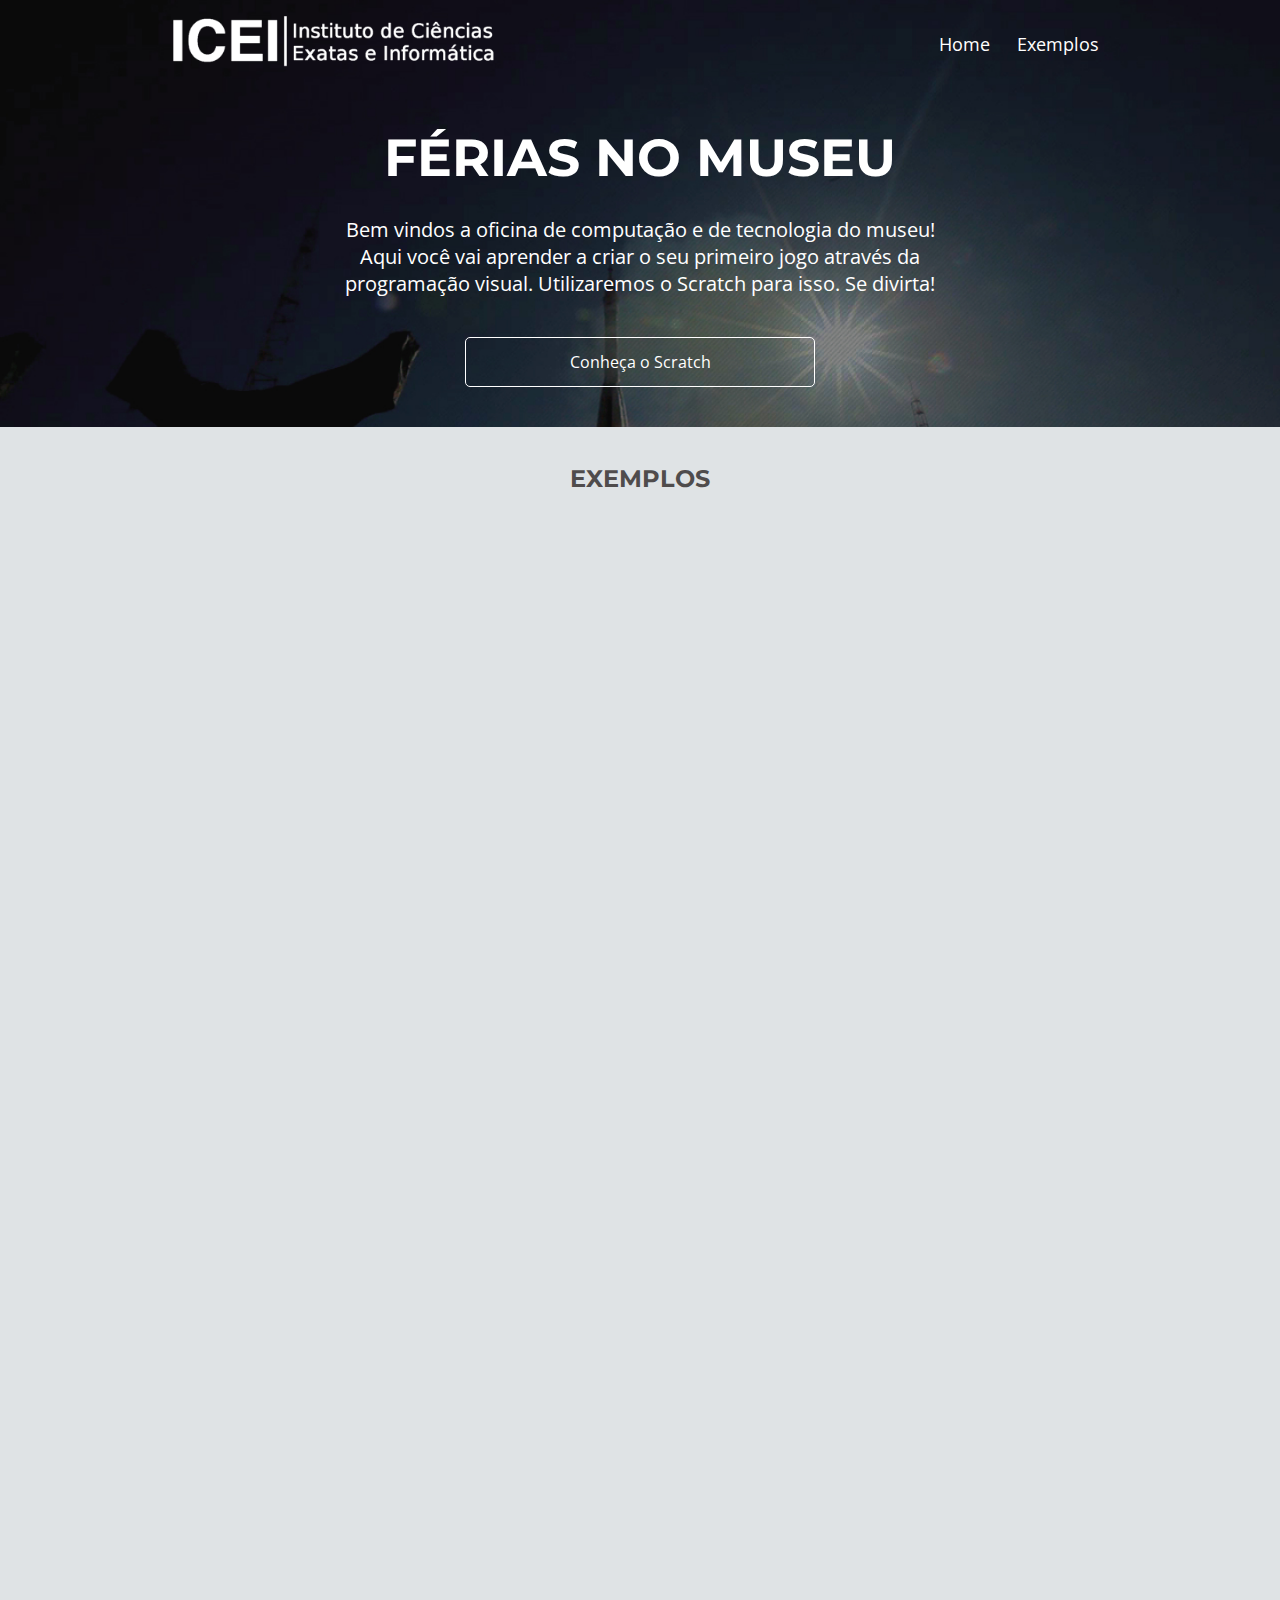
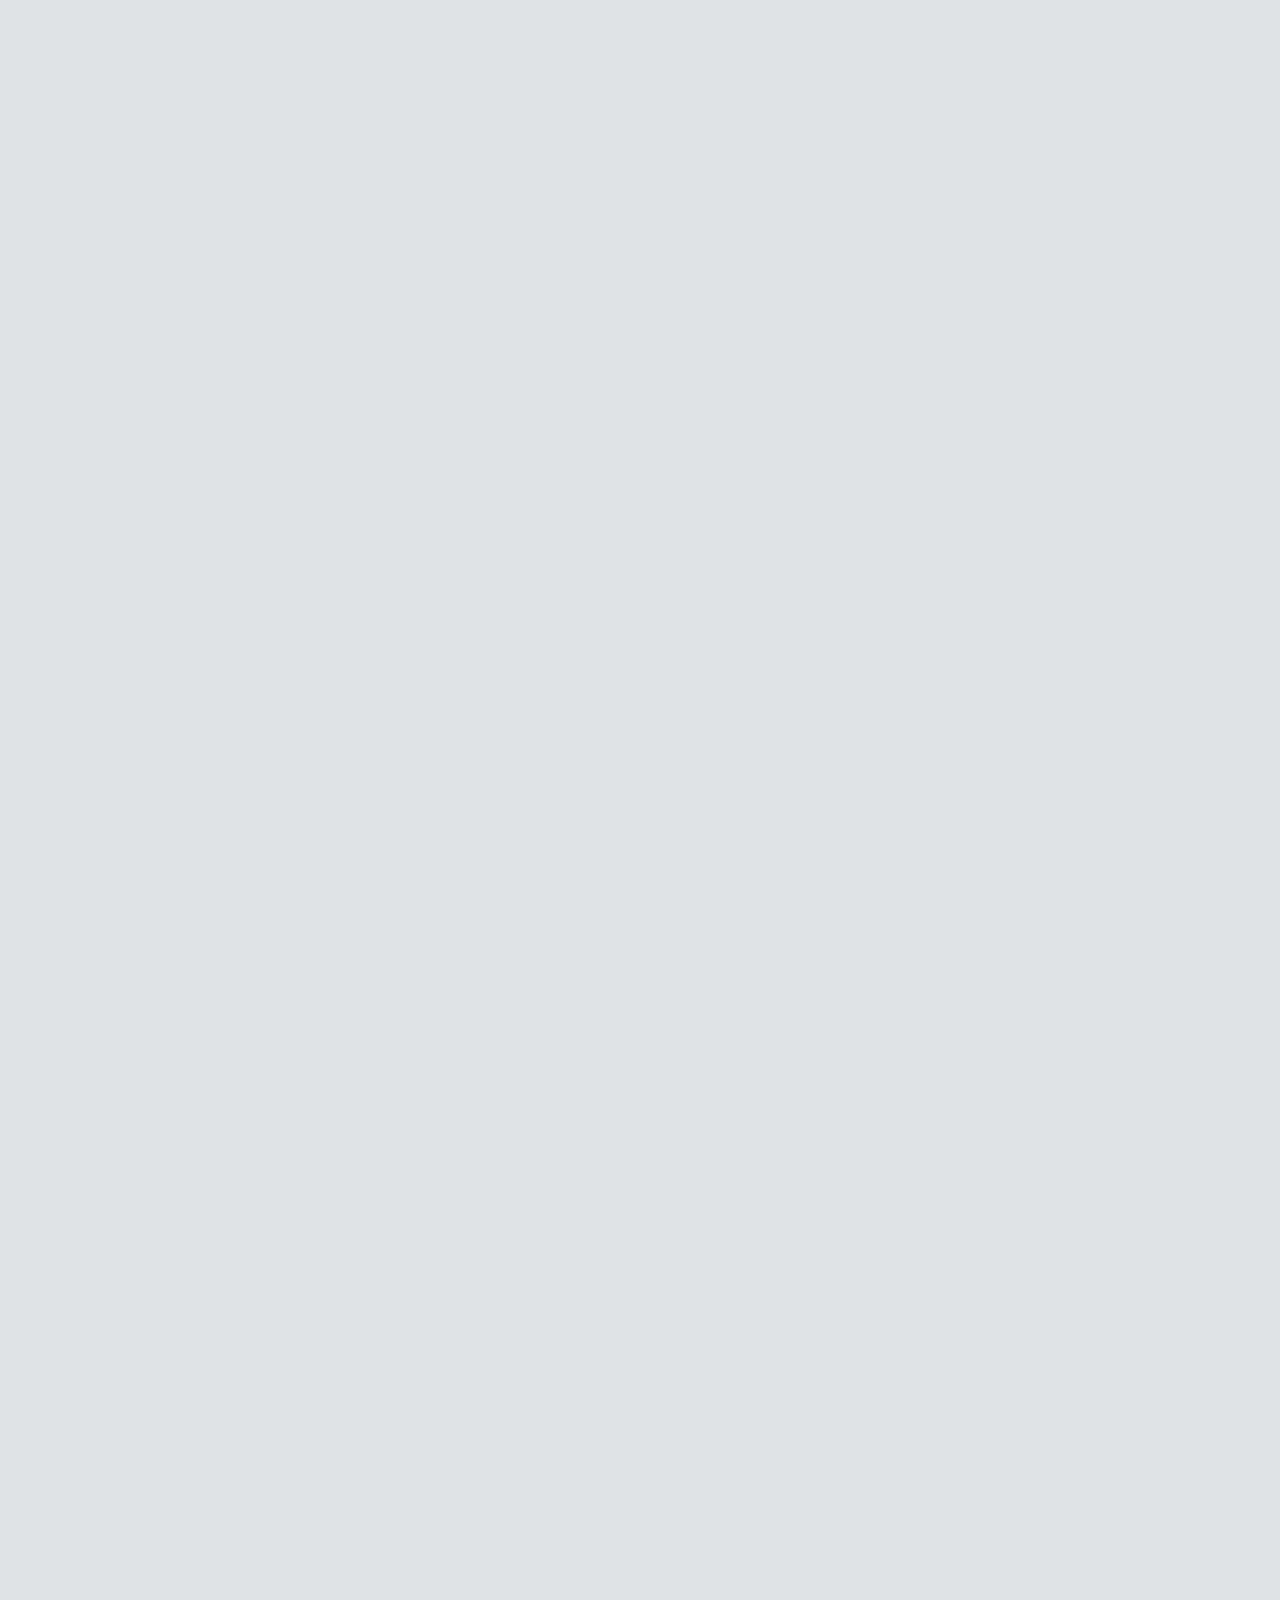
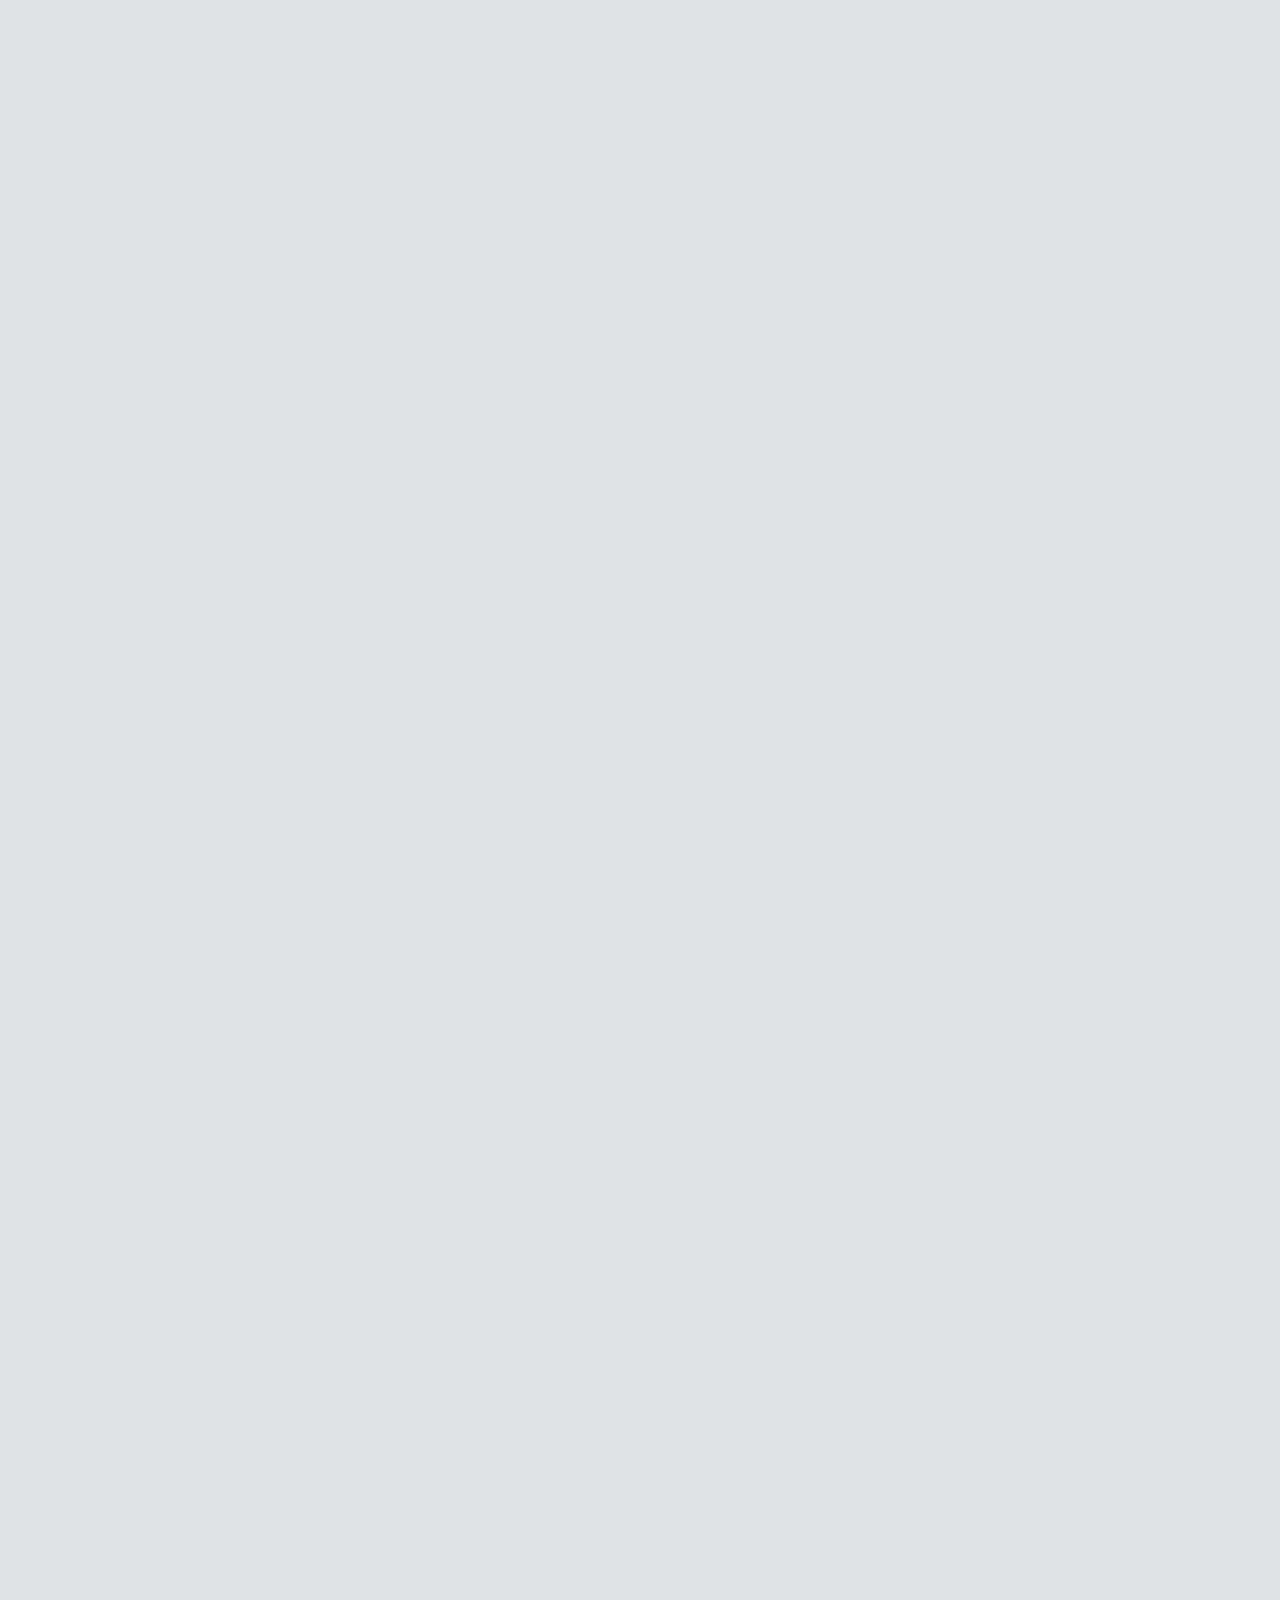
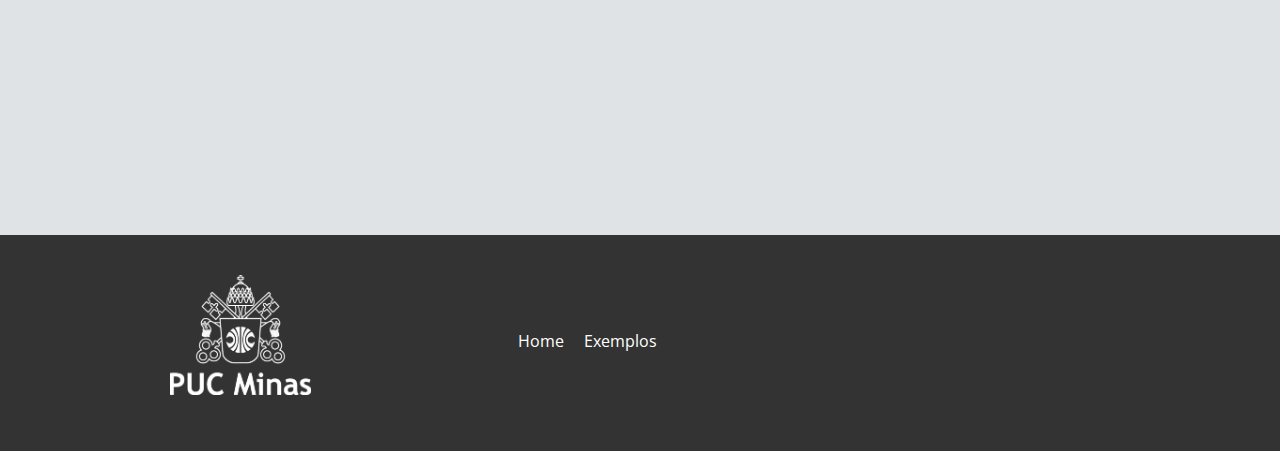
==== exemplos.html @ 4025d062 "maismais" ====
<!DOCTYPE html>
<html lang="pt-br">

<head>
    <meta charset="UTF-8">
    <meta name="viewport" content="width=device-width initial-scale=1.0">
    <title>Férias no Museu</title>
    <link rel="preconnect" href="https://fonts.googleapis.com">
    <link rel="preconnect" href="https://fonts.gstatic.com" crossorigin>
    <link
        href="https://fonts.googleapis.com/css2?family=Montserrat:wght@300;400;700&family=Open+Sans:wght@300;400;700&display=swap"
        rel="stylesheet">
    <link href="css/reset.css" rel="stylesheet">
    <link href="css/base.css" rel="stylesheet">
    <link href="css/cabecalho.css" rel="stylesheet">
    <link href="css/chamada.css" rel="stylesheet">
    <link href="css/destaques.css" rel="stylesheet">
    <link href="css/diferenciais.css" rel="stylesheet">
    <link href="css/sobre.css" rel="stylesheet">
    <link href="css/planos.css" rel="stylesheet">
    <link href="css/contato.css" rel="stylesheet">
    <link href="css/institucional.css" rel="stylesheet">
    <link href="css/rodape.css" rel="stylesheet">
</head>

<body>
    <header class="cabecalho container">
        <img class="cabecalho__logo" src="img/icei_logo.png" alt="Logo da Apeperia">
        <nav class="cabecalho__navegacao">
            <ul>
                <li class="cabecalho__link"><a href="index.html">Home</a></li>
                <li class="cabecalho__link"><a href="#destaques__id">Exemplos</a></li>
            </ul>
        </nav>
    </header>
    <main>
        <section class="chamada container">
            <h1 class="chamada__titulo">Férias no Museu</h1>
            <p class="chamada__texto">Bem vindos a oficina de computação e de tecnologia do museu! Aqui você vai aprender a criar o seu primeiro jogo através da programação visual. Utilizaremos o Scratch para isso. Se divirta!</p>
            <a class="chamada__botao botao" href="https://scratchbrasil.org.br/o-que-e-scratch/" target="_blank">Conheça o Scratch</a>
        </section>
        <section class="destaques container center" id="destaques__id">
            <h2 class="destaques__titulo">Exemplos</h2>
            <iframe src="https://scratch.mit.edu/projects/168537154/embed" width="600px" height="480px" allowtransparency="true" frameborder="0" scrolling="no" allowfullscreen="true"></iframe>                
            <iframe style="margin-top: 20px;" src="https://scratch.mit.edu/projects/569158925/embed" width="600px" height="480px" allowtransparency="true" frameborder="0" scrolling="no" allowfullscreen="true"></iframe>
            <iframe style="margin-top: 20px;" src="https://scratch.mit.edu/projects/562279040/embed" width="600px" height="480px" allowtransparency="true" frameborder="0" scrolling="no" allowfullscreen="true"></iframe>
            <iframe style="margin-top: 20px;" src="https://scratch.mit.edu/projects/294395360/embed" width="600px" height="480px" allowtransparency="true" frameborder="0" scrolling="no" allowfullscreen="true"></iframe>
            <iframe style="margin-top: 20px;" src="https://scratch.mit.edu/projects/17828009/embed" width="600px" height="480px" allowtransparency="true" frameborder="0" scrolling="no" allowfullscreen="true"></iframe>
            <iframe style="margin-top: 20px;" src="https://scratch.mit.edu/projects/2176968/embed" width="600px" height="480px" allowtransparency="true" frameborder="0" scrolling="no" allowfullscreen="true"></iframe>
            <iframe style="margin-top: 20px;" src="https://scratch.mit.edu/projects/347288396/embed" width="600px" height="480px" allowtransparency="true" frameborder="0" scrolling="no" allowfullscreen="true"></iframe>
            <iframe style="margin-top: 20px;" src="https://scratch.mit.edu/projects/2272352/embed" width="600px" height="480px" allowtransparency="true" frameborder="0" scrolling="no" allowfullscreen="true"></iframe>
            <iframe style="margin-top: 20px;" src="https://scratch.mit.edu/projects/121662453/embed" width="600px" height="480px" allowtransparency="true" frameborder="0" scrolling="no" allowfullscreen="true"></iframe>
        </section>
    </main>
    <footer class="rodape container">
        <img src="img/puc_logo.png" alt="Logo da Apeperia" class="rodape__logo">
        <nav>
            <ul class="rodape__navegacao">
                <li class="rodape__link"><a href="index.html">Home</a></li>
                <li class="rodape__link"><a href="#destaques__id">Exemplos</a></li>
            </ul>
        </nav>
    </footer>
</body>

</html>
---- css/base.css ----
:root {
    --branco: #FFF;
    --azul-claro: #DFE3E5;
    --vermelho-forte: #B72E2E;
    --cinza-escuro: #4F4C4C;
    --cinza-claro: #F7F4F4;
    --cinza-medio: #D9D9D9;
        
    --fonte-link: #0084FF;
    --fonte-cinza: #666;
    --borda-cabecalho-mobile: #103D4A;
    --bg-rodape: #333;
    --bg-chamada-mobile: #00161C;

    --planos-cartao-start: #56CCF2;
    --planos-cartao-ultra: #B04CD9;
    --planos-cartao-mega: #E33B3B;

    --montserrat: 'Montserrat', sans-serif;
    --opensans: 'Open Sans', sans-serif;
}

body {
    font-family: var(--opensans);
}

.container {
    padding-right: 6%;
    padding-left: 6%;
}

.center {
    display: flex;
    justify-content: center;
    flex-direction: column;
    align-items: center;
}

.botao {
    text-align: center;
    
    display: block;

    width: 100%;
    max-width: 350px;

    box-sizing: border-box;

    padding: 1rem 2rem;

    border: 1px solid var(--branco);
    border-radius: 5px;
}

@media screen and (min-width: 1024px) {
    .container {
        padding-left: calc((100% - 940px)/2);
        padding-right: calc((100% - 940px)/2);
    }
}
---- css/cabecalho.css ----
.cabecalho {
    color: var(--branco);

    width: 100%;

    box-sizing: border-box;

    display: flex;
    flex-direction: column;
    align-items: center;

    padding-top: .75rem;
    padding-bottom: .75rem;

    border-bottom: 1px solid var(--borda-cabecalho-mobile);

    position: absolute;
}

.cabecalho__logo {
    margin-bottom: 1.5rem;
    width: 35%;
}

.cabecalho__navegacao {
    text-align: center;
}

.cabecalho__link {
    font-size: 1.1rem;

    display: inline-block;

    margin-right: .7rem;
    margin-bottom: 1.25rem;
    margin-left: .7rem;
}

@media screen and (min-width: 1024px) {
    .cabecalho {
        flex-direction: row;
        justify-content: space-between;
        
        border: none;
    }
}
---- css/chamada.css ----
.chamada  {
    display: flex;
    flex-direction: column;
    align-items: center;

    color: var(--branco);
    text-align: center;
    
    background-color: var(--bg-chamada-mobile);

    padding-top: 12.25rem;
    padding-bottom: 2.5rem;
}

.chamada__titulo {
    font-family: var(--montserrat);
    font-size: 2rem;
    font-weight: 700;
    text-transform: uppercase;

    margin-bottom: 1.5rem;
}

.chamada__texto {
    font-size: 1.25rem;
    line-height: normal;

    margin: 0 auto 2.5rem;
}

.chamada__botao {
    width: 100%;
}

.preto_exemplos {
    color: black;
    border-color: black;
    margin-top: 30px;
}

@media screen and (min-width: 768px) {
    .chamada__texto {
        max-width: 600px;
    }
}

@media screen and (min-width: 1024px) {
    .chamada {
        background-image: url(../img/bg-intro.jpg);
        background-size: cover;

        padding-top: 8.25rem;
    }

    .chamada__titulo {
        font-size: 3.25rem;
        margin-bottom: 2rem;
    }
}
---- css/destaques.css ----
.destaques {
    background-color: var(--azul-claro);

    padding-top: 2.5rem;
    padding-bottom: 2rem;
}

.destaques__titulo {
    color: var(--cinza-escuro);
    font-weight: 700;
    font-size: 1.5rem;
    font-family: var(--montserrat);
    text-transform: uppercase;
    text-align: center;

    margin-bottom: 2rem;
}

.destaques__painel {
    display: flex;
    flex-direction: column;
    align-items: center;

    margin-bottom: 2rem;
}

.destaques__painel-imagem {
    width: 100vw;
    max-width: 600px;

    box-shadow: 0 2px 10px 5px #00000020;

    margin-bottom: .5rem;
}

.destaques__painel-texto {
    font-weight: 700;
    font-size: 1.2rem;
    line-height: normal;
}

.destaques__botao {
    color: var(--vermelho-forte);

    border-color: var(--vermelho-forte);

    margin: 0 auto;
}
---- css/diferenciais.css ----
.diferenciais {
    padding-top: 3.5rem;
    padding-bottom: 3.5rem;
}

.diferenciais__lista {
    display: flex;
    flex-wrap: wrap;
    justify-content: space-evenly;
}

.diferenciais__item {
    max-width: 350px;

    box-sizing: border-box;

    background-repeat: no-repeat;
    background-position: top 1.25rem left 2.5rem;

    padding: 2rem 0 2rem 5rem;
}

.diferenciais__item--tempo {
    background-image: url(../img/icone-relogio.png);
}

.diferenciais__item--foco {
    background-image: url(../img/icone-dinheiro.png);
}

.diferenciais__item--especialistas {
    background-image: url(../img/icone-quimica.png);
}

.item__titulo {
    color: var(--cinza-escuro);
    font-weight: 700;
    font-size: 1.2rem;
    text-transform: uppercase;

    margin-bottom: 1.5rem;
}

.item__texto {
    line-height: normal;
}

@media screen and (min-width: 1024px) {
    .diferenciais {
        background-color: var(--cinza-claro);
    }

    .diferenciais__lista {
        justify-content: space-around;
    }
}
---- css/sobre.css ----
.sobre {
    padding-top: 3rem;
    padding-bottom: 3rem;
}

.sobre__titulo {
    color: var(--cinza-escuro);
    font-weight: 700;
    font-size: 1.5rem;
    font-family: var(--montserrat);
    text-transform: uppercase;
    text-align: center;

    margin-bottom: 1.25rem;
}

.sobre__texto {
    line-height: normal;

    margin-bottom: 1rem;
}

.sobre__texto--destaque {
    color: var(--cinza-escuro);
    font-weight: 700;
}

.sobre__plataformas {
    display: flex;
    flex-wrap: wrap;
    justify-content: space-evenly;

    margin-bottom: 1rem;
}

.sobre__imagem {
    display: none;
}

@media screen and (min-width: 1024px) {
    .sobre {
        display: flex;
    }

    .sobre__conteudo {
        margin-right:  3rem;
    }

    .sobre__titulo {
        text-align: left;
    }

    .sobre__texto--divisao {
        border-bottom: 1px solid var(--cinza-medio);

        padding-bottom: 1.5rem;
    }

    .sobre__imagem {
        display: block;
        width: 50%;
    }
}
---- css/planos.css ----
.planos {
    background-color: var(--cinza-claro);
    
    padding-top: 3rem;
    padding-bottom: 3rem;
}

.planos__titulo {
    color: var(--cinza-escuro);
    font-weight: 700;
    font-size: 1.5rem;
    font-family: var(--montserrat);
    text-transform: uppercase;
    text-align: center;

    margin-bottom: 1.25rem;
}

.planos__cartoes {
    display: flex;
    flex-direction: column;
    align-items: center;
}

.cartao {
    display: flex;
    flex-direction: column;

    background-color: var(--branco);

    width: 100%;
    max-width: 300px;

    margin-bottom: 2rem;

    border-radius: 5px;
    box-shadow: 0 2px 10px 2px #00000010;
}

.cartao__titulo {
    font-weight: 700;
    font-size: 1.5rem;
    text-align: center;

    padding: .75rem 0;

    margin-bottom: .5rem;

    border-bottom: 1px solid var(--azul-claro);
}

.cartao__conteudo {
    padding: 0 15%;
}

.cartao__preco {
    font-weight: 700;
    font-size: 3rem;
    text-align: center;

    margin-top: 1.25rem;
    margin-bottom: 1.25rem;
}

.cartao__texto {
    color: var(--fonte-cinza);
    line-height: 28px;
}

.cartao__botao {
    font-size: 1.2rem;
    font-weight: 700;

    width: 100%;

    align-self: center;

    padding: .75rem 2rem;

    margin-top: 1rem;
    margin-bottom: 1rem;
}

.cartao--start {
    color: var(--planos-cartao-start);
}

.cartao--ultra {
    color: var(--planos-cartao-ultra);
}

.cartao--mega {
    color: var(--planos-cartao-mega);
}

.cartao__botao--start {
    border-color: var(--planos-cartao-start);
}

.cartao__botao--ultra {
    border-color: var(--planos-cartao-ultra);
}

.cartao__botao--mega {
    border-color: var(--planos-cartao-mega);
}

@media screen and (min-width: 768px) {
    .cartao {
        max-width: 400px;
    }
}

@media screen and (min-width: 1024px) {
    .planos__cartoes {
        flex-direction: row;
        justify-content: space-between;
        align-items: flex-end;
    }

    .cartao {
        max-width: 300px;
    }
}
---- css/contato.css ----
.contato {
    display: flex;
    flex-direction: column;
    align-items: center;

    text-align: center;

    padding-top: 2rem;
    padding-bottom: 2rem;
}

.contato__titulo {
    color: var(--cinza-escuro);
    font-weight: 700;
    font-size: 1.5rem;
    font-family: var(--montserrat);
    text-transform: uppercase;
    text-align: center;

    margin-bottom: 1.25rem;
}

.contato__botao {
    color: var(--cinza-escuro);

    border-color: var(--cinza-escuro);

    margin-top: 1rem;
}
---- css/institucional.css ----
.institucional {
    display: flex;
    flex-direction: column;
    align-items: center;

    color: var(--fonte-cinza);
    text-align: center;

    padding-top: 2rem;
    padding-bottom: 2rem;
}

.institucional__titulo {
    color: var(--cinza-escuro);
    font-weight: 700;
    font-size: 1.5rem;
    font-family: var(--montserrat);
    text-transform: uppercase;
    text-align: center;

    margin-bottom: 2rem;
}

.institucional__descricao {
    margin-bottom: 2rem;
}

.institucional__endereco {
    font-size: 1.5rem;
    line-height: normal;

    margin-bottom: 2rem;
}

.institucional__contato {
    font-size: 1.2rem;
    line-height: 1.8;

    margin-top: 2rem;
}

.institucional__contato-telefone {
    line-height: normal;
}

.institucional__contato-email {
    color: var(--fonte-link);
    text-decoration: underline;
    display: block;
}

.institucional__video {
    width: 100vw;
}

@media screen and (min-width: 768px) {
    .institucional__contato-email {
        display: inline-block;
    }

    .institucional__video {
        width: 100%;
    }
}

@media screen and (min-width: 1024px) {
    .institucional__conteudo {
        width: 100%;

        display: flex;
        justify-content: space-between;

        text-align: left;
    }

    .institucional__video {
        align-self: flex-end;

        width: 375px;
    }

    .institucional__contato-email {
        display: block;
    }
}
---- css/rodape.css ----
.rodape {
    display: flex;
    flex-direction: column;
    align-items: center;

    background-color: var(--bg-rodape);

    padding-top: 2.5rem;
    padding-bottom: 2rem;
}

.rodape__logo {
    width: 15%;
    margin-bottom: 1.5rem;
}

.rodape__social {
    display: flex;
}

.rodape__midia {
    display: block;

    width: 42px;
    height: 42px;

    margin: 2rem 1rem;
}

.rodape__navegacao {
    color: var(--branco);
    text-align: center;
    line-height: 3;
}


.rodape__link {
    display: inline-block;

    margin: 0 .5rem .7rem;
}

@media screen and (min-width: 1024px) {
    .rodape {
        flex-direction: row;
        flex-wrap: wrap;
        justify-content: space-between;
    }

    .rodape__navegacao {
        text-align: left;

        min-width: 600px;
    }
}
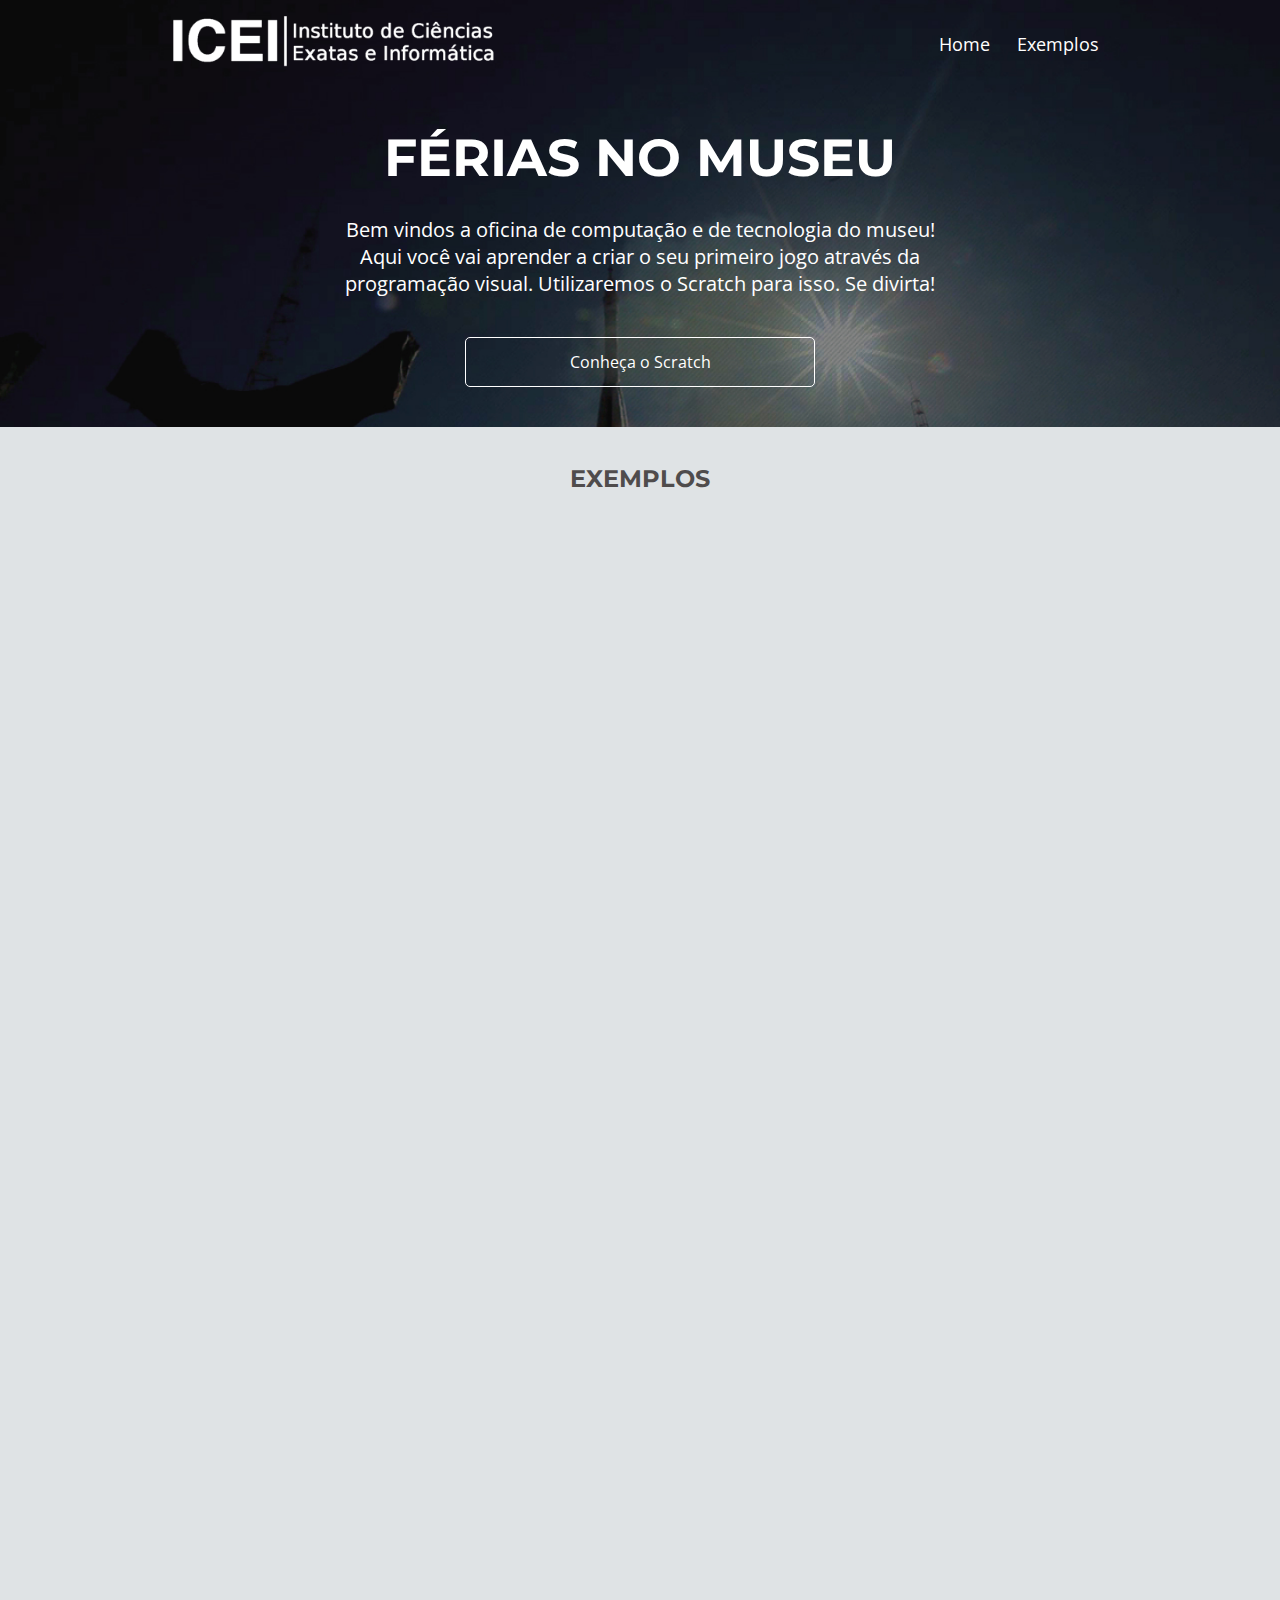
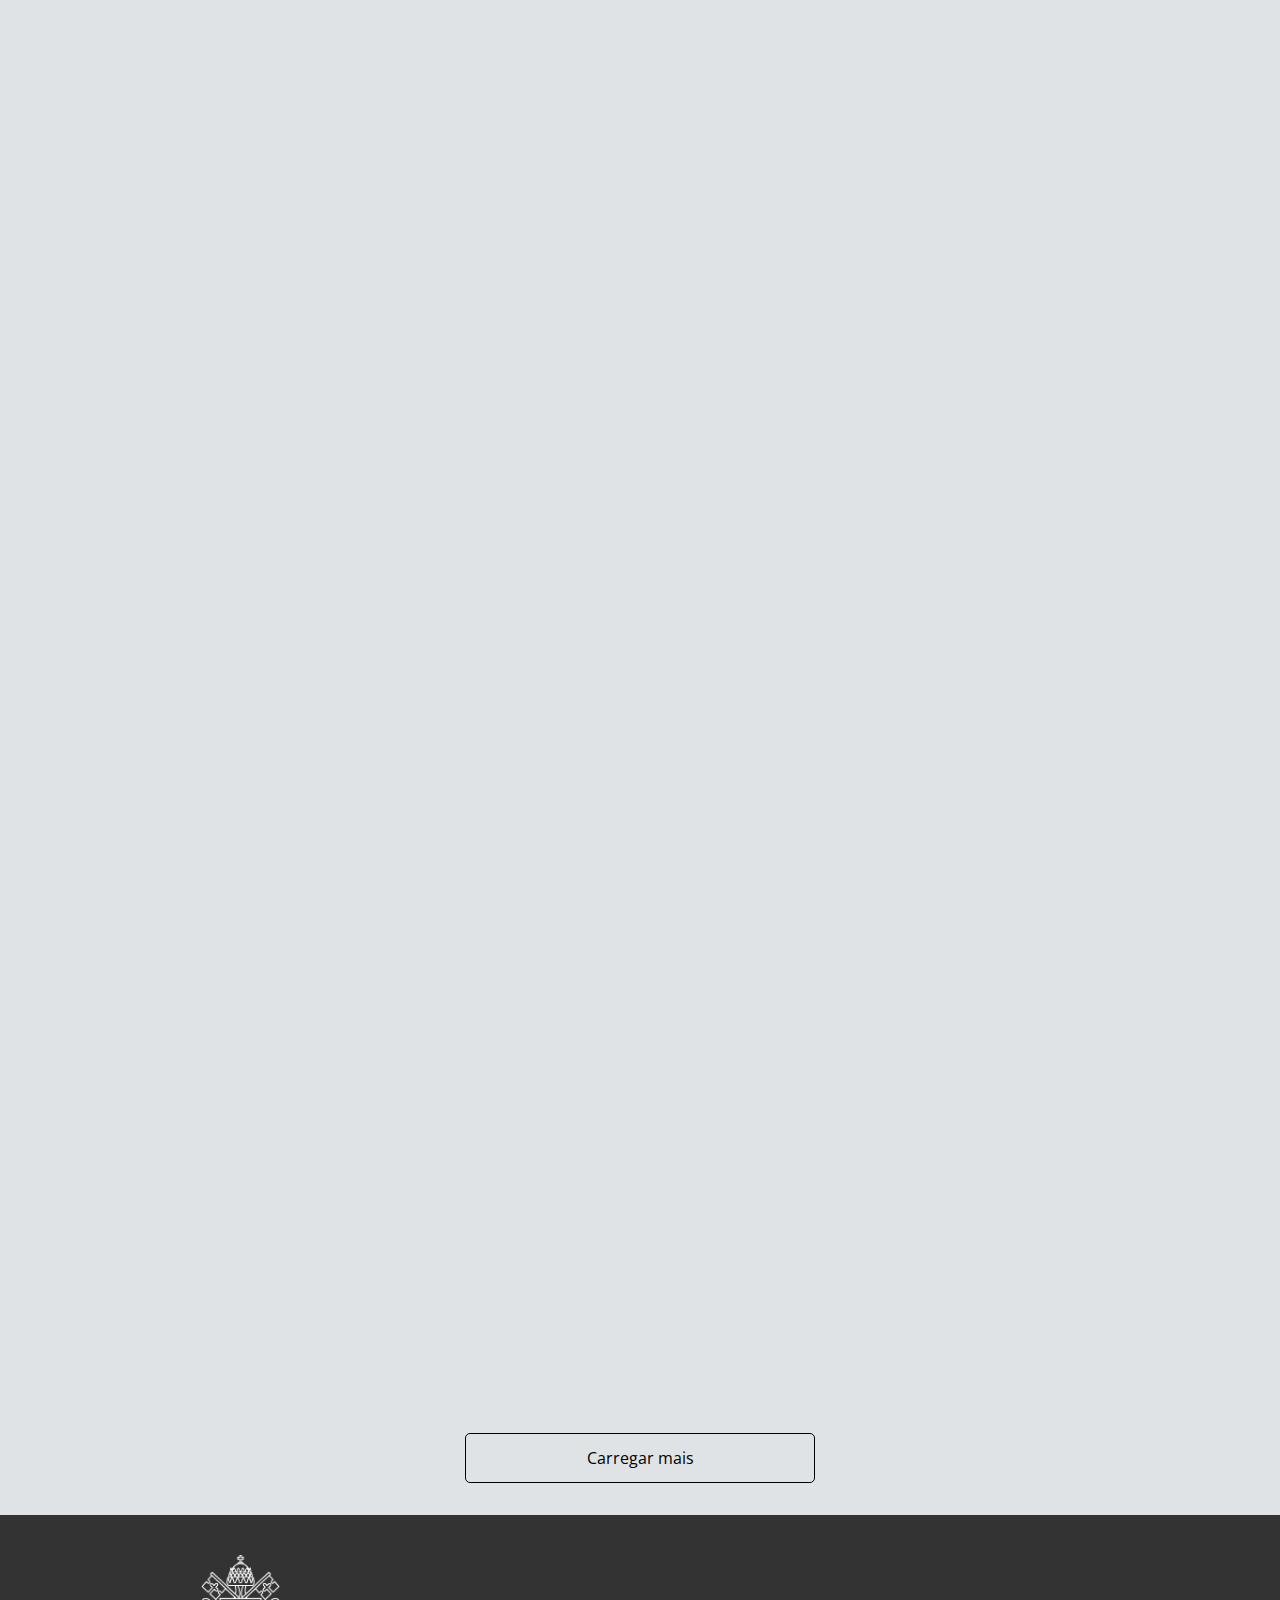
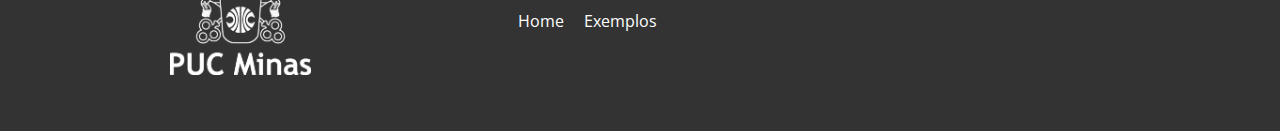
==== commit df1a1fc1: "segundapag" ====
--- a/exemplos.html
+++ b/exemplos.html
@@ -46,10 +46,7 @@
             <iframe style="margin-top: 20px;" src="https://scratch.mit.edu/projects/562279040/embed" width="600px" height="480px" allowtransparency="true" frameborder="0" scrolling="no" allowfullscreen="true"></iframe>
             <iframe style="margin-top: 20px;" src="https://scratch.mit.edu/projects/294395360/embed" width="600px" height="480px" allowtransparency="true" frameborder="0" scrolling="no" allowfullscreen="true"></iframe>
             <iframe style="margin-top: 20px;" src="https://scratch.mit.edu/projects/17828009/embed" width="600px" height="480px" allowtransparency="true" frameborder="0" scrolling="no" allowfullscreen="true"></iframe>
-            <iframe style="margin-top: 20px;" src="https://scratch.mit.edu/projects/2176968/embed" width="600px" height="480px" allowtransparency="true" frameborder="0" scrolling="no" allowfullscreen="true"></iframe>
-            <iframe style="margin-top: 20px;" src="https://scratch.mit.edu/projects/347288396/embed" width="600px" height="480px" allowtransparency="true" frameborder="0" scrolling="no" allowfullscreen="true"></iframe>
-            <iframe style="margin-top: 20px;" src="https://scratch.mit.edu/projects/2272352/embed" width="600px" height="480px" allowtransparency="true" frameborder="0" scrolling="no" allowfullscreen="true"></iframe>
-            <iframe style="margin-top: 20px;" src="https://scratch.mit.edu/projects/121662453/embed" width="600px" height="480px" allowtransparency="true" frameborder="0" scrolling="no" allowfullscreen="true"></iframe>
+            <a class="chamada__botao botao preto_exemplos" href="exemplos.html">Carregar mais</a>
         </section>
     </main>
     <footer class="rodape container">
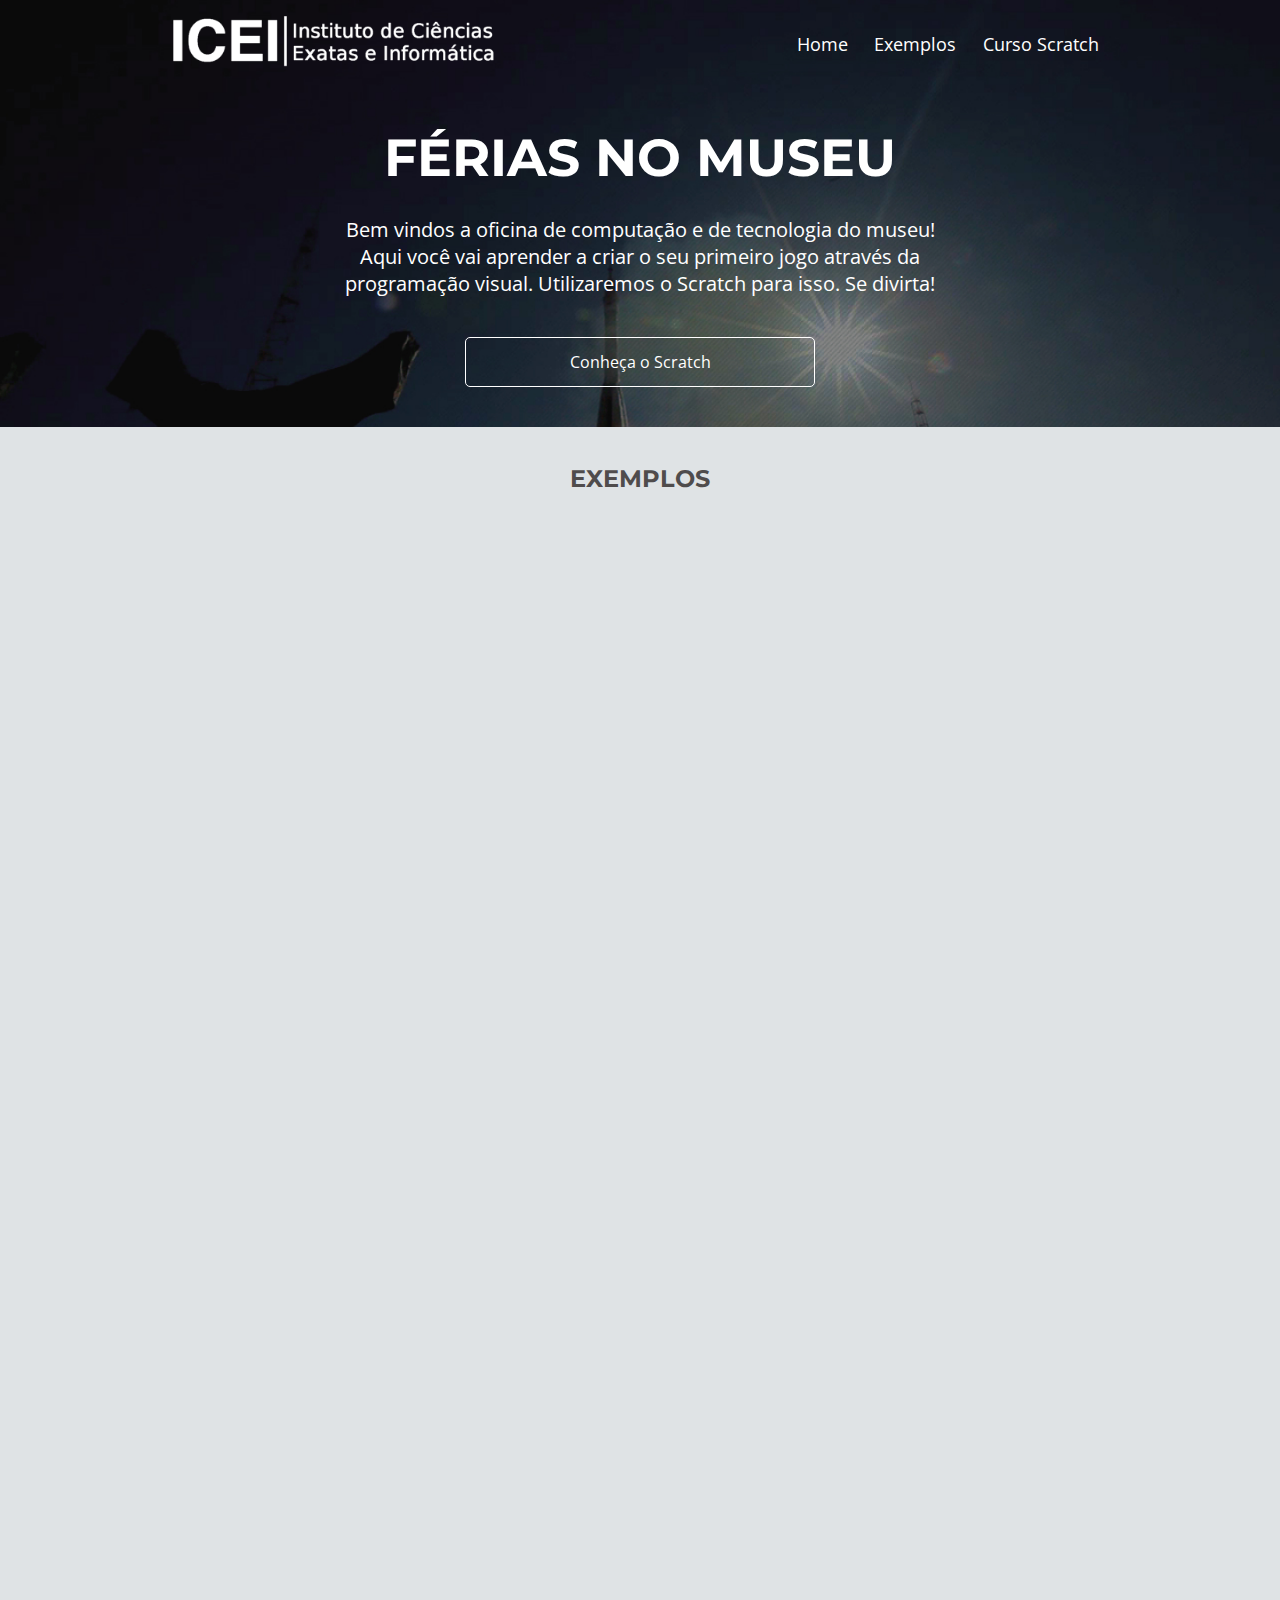
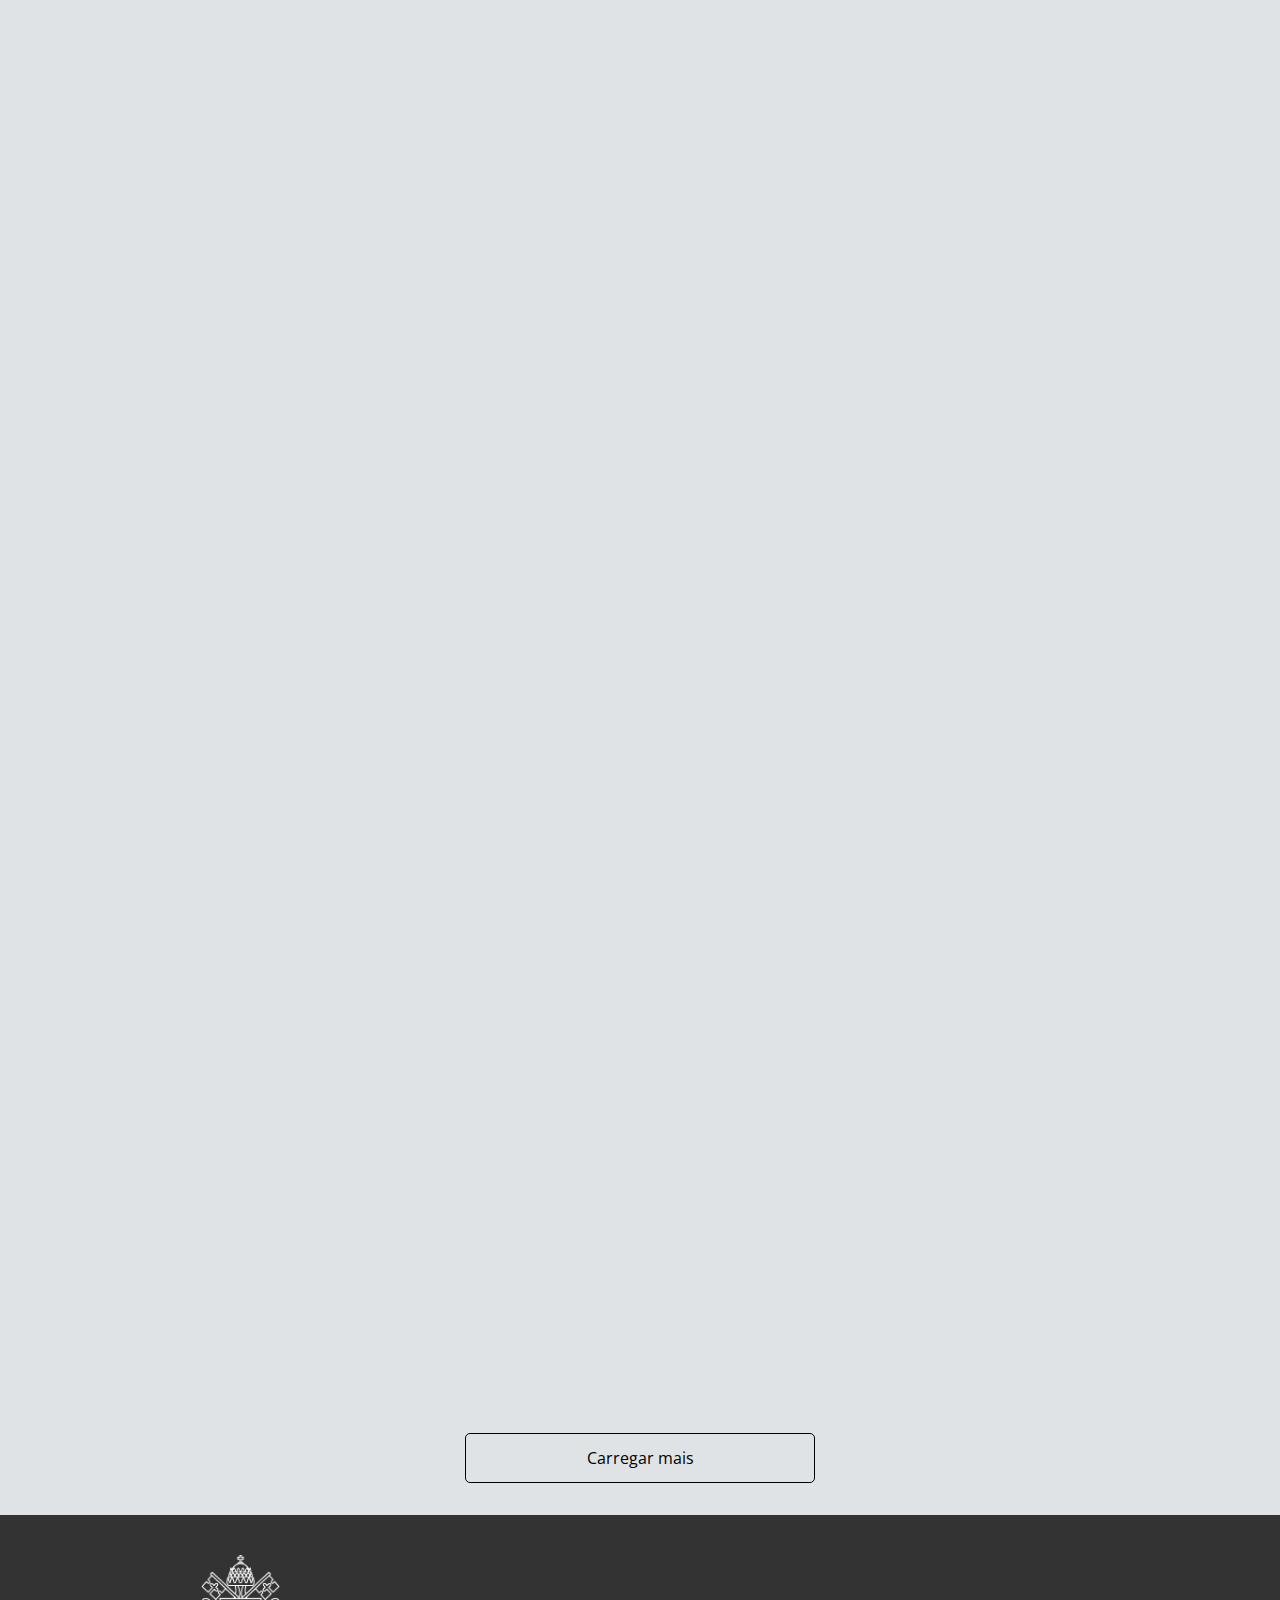
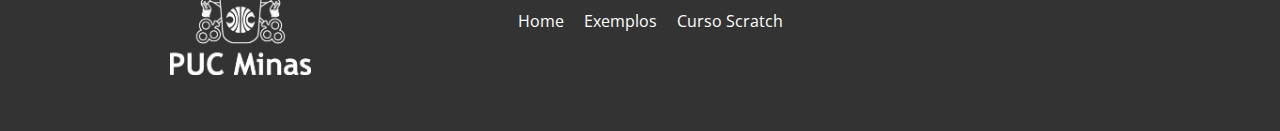
==== commit 3cc737dc: "cursoslinks" ====
--- a/exemplos.html
+++ b/exemplos.html
@@ -30,6 +30,7 @@
             <ul>
                 <li class="cabecalho__link"><a href="index.html">Home</a></li>
                 <li class="cabecalho__link"><a href="#destaques__id">Exemplos</a></li>
+                <li class="cabecalho__link"><a href="https://hotm.art/cursoscratchkids">Curso Scratch</a></li>
             </ul>
         </nav>
     </header>
@@ -41,12 +42,12 @@
         </section>
         <section class="destaques container center" id="destaques__id">
             <h2 class="destaques__titulo">Exemplos</h2>
-            <iframe src="https://scratch.mit.edu/projects/168537154/embed" width="600px" height="480px" allowtransparency="true" frameborder="0" scrolling="no" allowfullscreen="true"></iframe>                
+            <iframe src="https://scratch.mit.edu/projects/790542216/embed" width="600px" height="480px" allowtransparency="true" frameborder="0" scrolling="no" allowfullscreen="true"></iframe>                
             <iframe style="margin-top: 20px;" src="https://scratch.mit.edu/projects/569158925/embed" width="600px" height="480px" allowtransparency="true" frameborder="0" scrolling="no" allowfullscreen="true"></iframe>
             <iframe style="margin-top: 20px;" src="https://scratch.mit.edu/projects/562279040/embed" width="600px" height="480px" allowtransparency="true" frameborder="0" scrolling="no" allowfullscreen="true"></iframe>
             <iframe style="margin-top: 20px;" src="https://scratch.mit.edu/projects/294395360/embed" width="600px" height="480px" allowtransparency="true" frameborder="0" scrolling="no" allowfullscreen="true"></iframe>
-            <iframe style="margin-top: 20px;" src="https://scratch.mit.edu/projects/17828009/embed" width="600px" height="480px" allowtransparency="true" frameborder="0" scrolling="no" allowfullscreen="true"></iframe>
-            <a class="chamada__botao botao preto_exemplos" href="exemplos.html">Carregar mais</a>
+            <iframe style="margin-top: 20px;" src="https://scratch.mit.edu/projects/791072913/embed" width="600px" height="480px" allowtransparency="true" frameborder="0" scrolling="no" allowfullscreen="true"></iframe>
+            <a class="chamada__botao botao preto_exemplos" href="exemplos2.html">Carregar mais</a>
         </section>
     </main>
     <footer class="rodape container">
@@ -55,6 +56,7 @@
             <ul class="rodape__navegacao">
                 <li class="rodape__link"><a href="index.html">Home</a></li>
                 <li class="rodape__link"><a href="#destaques__id">Exemplos</a></li>
+                <li class="rodape__link"><a href="https://hotm.art/cursoscratchkids">Curso Scratch</a></li>
             </ul>
         </nav>
     </footer>
